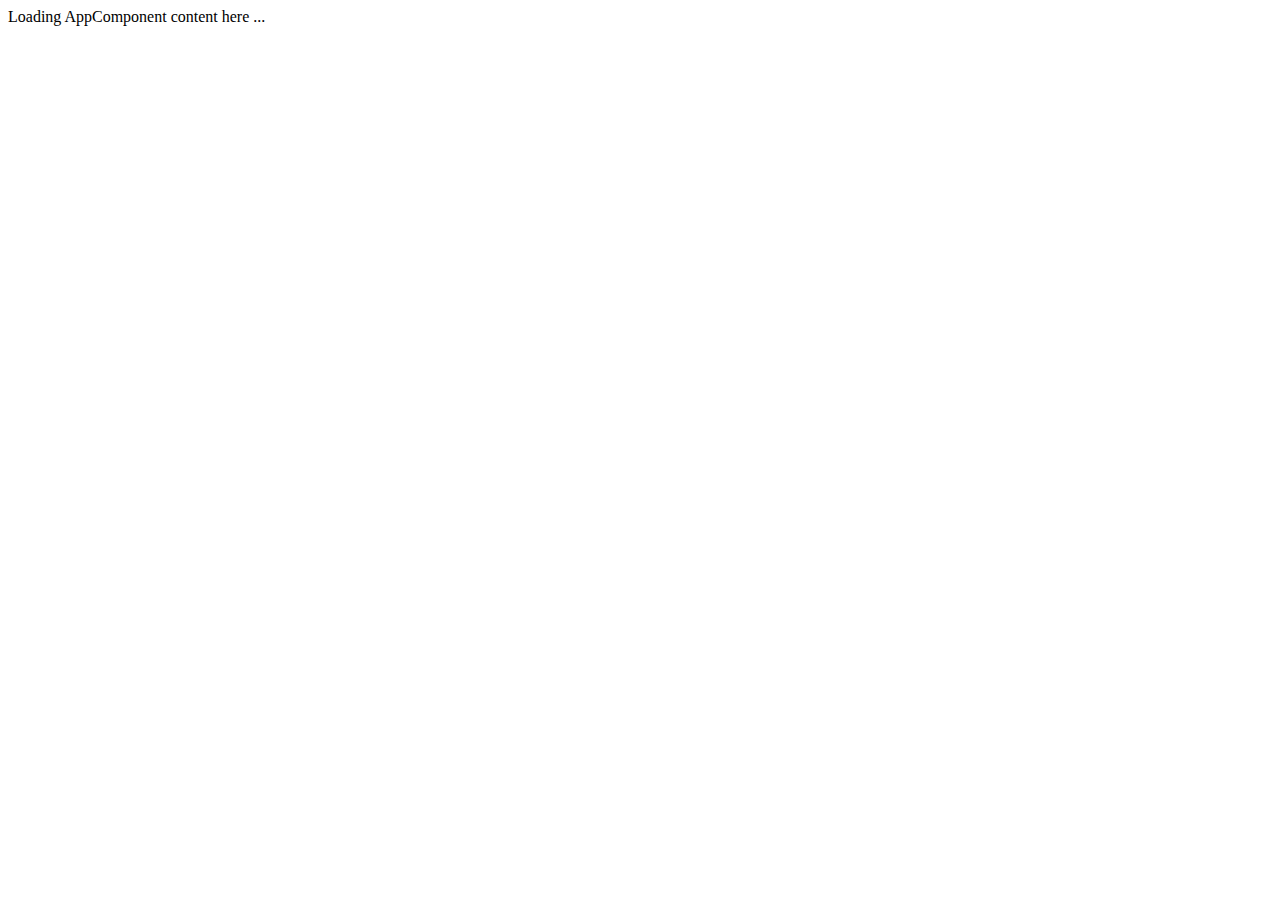
==== src/index.html @ e3f2ab7e "initial commit" ====
<!DOCTYPE html>
<html>
  <head>
    <title>Angular QuickStart</title>
    <base href="/">
    <meta charset="UTF-8">
    <meta name="viewport" content="width=device-width, initial-scale=1">
    <link rel="stylesheet" href="styles.css">

    <!-- Polyfill(s) for older browsers -->
    <script src="/node_modules/core-js/client/shim.min.js"></script>

    <script src="/node_modules/zone.js/dist/zone.js"></script>
    <script src="/node_modules/systemjs/dist/system.src.js"></script>

    <script src="systemjs.config.js"></script>
    <script>
      System.import('main.js').catch(function(err){ console.error(err); });
    </script>
  </head>

  <body>
    <my-app>Loading AppComponent content here ...</my-app>
  </body>
</html>
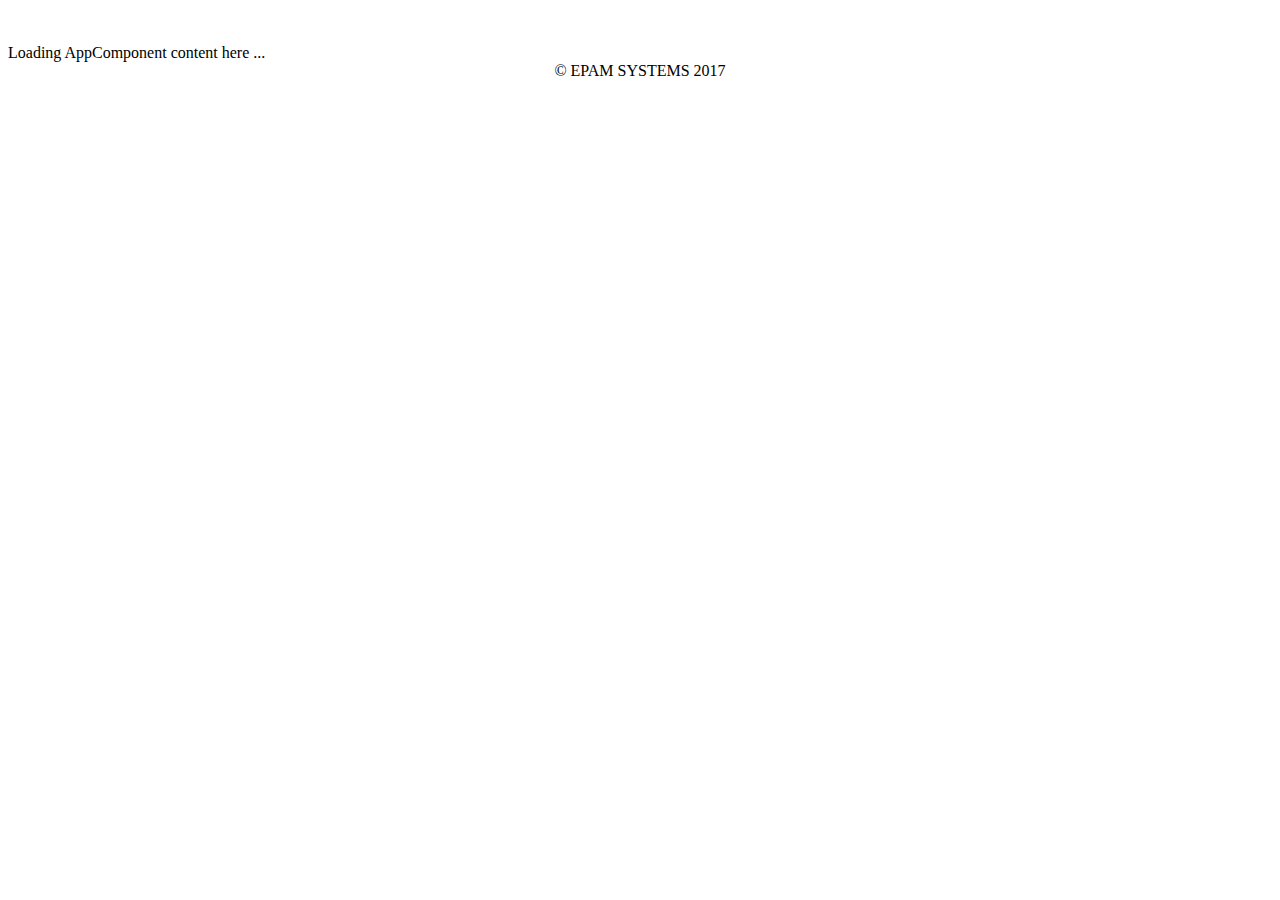
==== commit fc420bd0: "added css template" ====
--- a/src/index.html
+++ b/src/index.html
@@ -6,6 +6,7 @@
     <meta charset="UTF-8">
     <meta name="viewport" content="width=device-width, initial-scale=1">
     <link rel="stylesheet" href="styles.css">
+      <link rel="stylesheet" href="css/style.css">
 
     <!-- Polyfill(s) for older browsers -->
     <script src="/node_modules/core-js/client/shim.min.js"></script>
@@ -20,6 +21,26 @@
   </head>
 
   <body>
-    <my-app>Loading AppComponent content here ...</my-app>
+
+  <div id="header">
+
+      <div align="left">
+          <a href="${prefix}/do/?action=lang&locale=en" style="color: white">English</a>
+          <a href="${prefix}/do/?action=lang&locale=ru" style="color: white">Русский</a>
+      </div>
+      <br>
+  </div>
+
+  <div id="menu" align="center">
+
+  </div>
+
+  <div id="body">
+      <my-app>Loading AppComponent content here ...</my-app>
+
+  </div>
+
+  <div id="footer" align="center">&copy; EPAM SYSTEMS 2017</div>
+
   </body>
 </html>
--- a/src/css/style.css
+++ b/src/css/style.css
@@ -0,0 +1,48 @@
+
+body {
+    font: 11pt Arial, Helvetica, sans-serif; /* Рубленый шрифт текста */
+    margin: 0; /* Отступы на странице */
+}
+
+h1 {
+    font-size: 36px; /* Размер шрифта */
+    margin: 0; /* Убираем отступы */
+    color: #063132; /* Цвет текста */
+}
+
+h2 {
+    margin-top: 0; /* Убираем отступ сверху */
+}
+
+#header { /* Верхний блок */
+    background: #68A9AC; /* Цвет фона */
+    padding: 10px; /* Поля вокруг текста */
+    text-align: center;
+}
+
+#menu { /* Левая колонка */
+    float: left; /* Обтекание справа */
+    border: 3px solid #333; /* Параметры рамки вокруг */
+    width: 7%; /* Ширина колонки */
+    height: 100%;
+    padding: 5px; /* Поля вокруг текста */
+    margin: 10px 10px 10px 5px; /* Значения отступов */
+}
+
+#content { /* Правая колонка */
+    margin: 10px 5px 20px 12%; /* Значения отступов */
+    padding: 5px; /* Поля вокруг текста */
+    border: 1px solid #333; /* Параметры рамки */
+}
+
+#footer { /* Нижний блок */
+    background: #333; /* Цвет фона */
+    padding: 5px; /* Поля вокруг текста */
+    color: #fff; /* Цвет текста */
+    clear: left; /* Отменяем действие float */
+    text-align: center;
+}
+
+#errorcolortext {
+    color: #ff070e; /* Цвет текста */
+}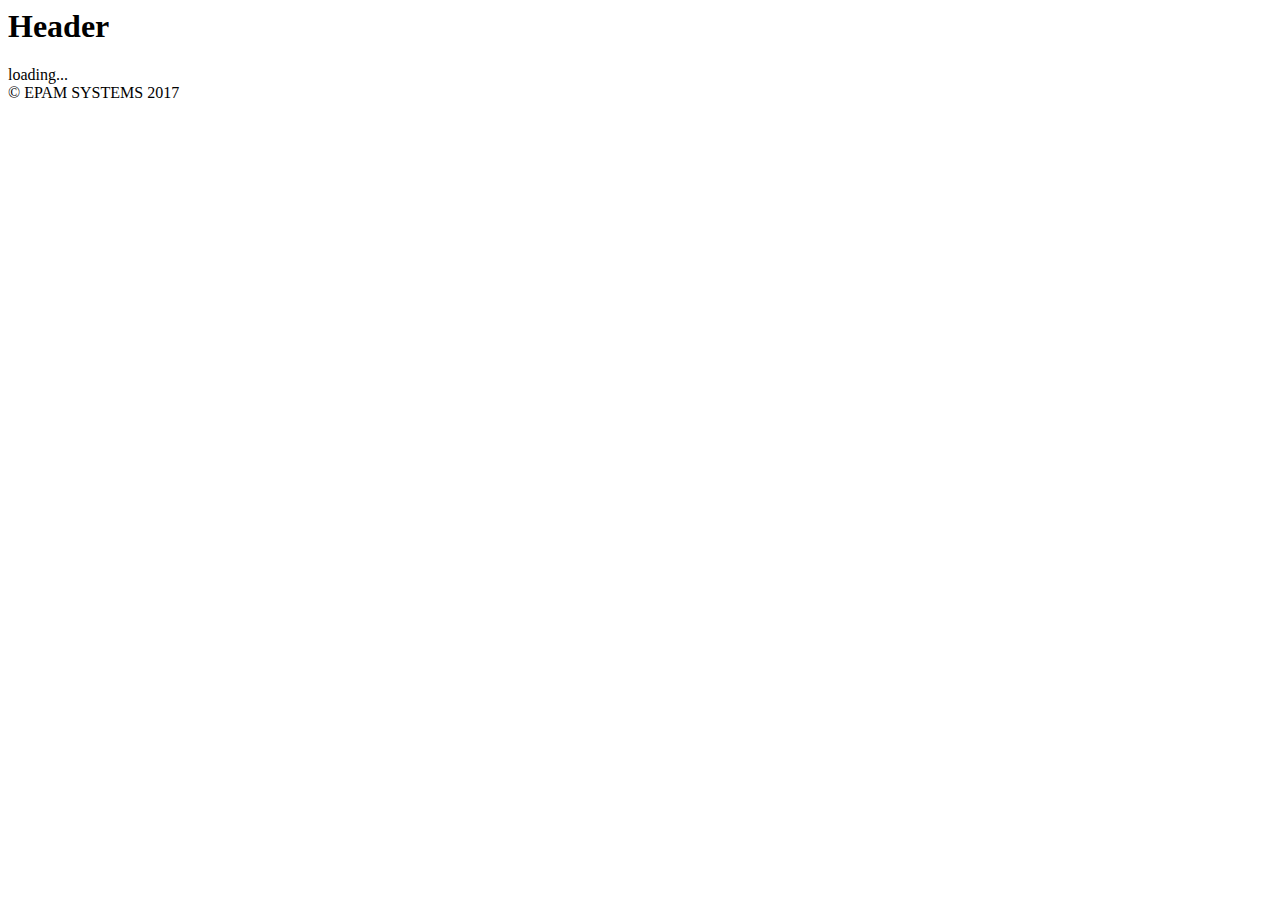
==== commit d39c9d80: "added menu links" ====
--- a/src/index.html
+++ b/src/index.html
@@ -1,46 +1,42 @@
-<!DOCTYPE html>
 <html>
-  <head>
-    <title>Angular QuickStart</title>
+<head>
+    <!-- Set the base href -->
     <base href="/">
+    <title>Angular Router</title>
     <meta charset="UTF-8">
     <meta name="viewport" content="width=device-width, initial-scale=1">
     <link rel="stylesheet" href="styles.css">
-      <link rel="stylesheet" href="css/style.css">
-
-    <!-- Polyfill(s) for older browsers -->
+    <link rel="stylesheet" href="css/style.css">
+    <!-- Polyfills -->
     <script src="/node_modules/core-js/client/shim.min.js"></script>
-
     <script src="/node_modules/zone.js/dist/zone.js"></script>
     <script src="/node_modules/systemjs/dist/system.src.js"></script>
-
     <script src="systemjs.config.js"></script>
     <script>
-      System.import('main.js').catch(function(err){ console.error(err); });
+        System.import('main.js')
+            .catch(function (err) {
+                console.error(err);
+            });
     </script>
-  </head>
+</head>
+<body>
 
-  <body>
+<div id="header">
+    <h1>Header</h1>
+</div>
 
-  <div id="header">
+<div id="menu" align="center">
 
-      <div align="left">
-          <a href="${prefix}/do/?action=lang&locale=en" style="color: white">English</a>
-          <a href="${prefix}/do/?action=lang&locale=ru" style="color: white">Русский</a>
-      </div>
-      <br>
-  </div>
 
-  <div id="menu" align="center">
+</div>
 
-  </div>
+<div id="body">
+    <my-app>loading...</my-app>
+</div>
 
-  <div id="body">
-      <my-app>Loading AppComponent content here ...</my-app>
+<div id="footer">
+    &copy; EPAM SYSTEMS 2017
+</div>
 
-  </div>
-
-  <div id="footer" align="center">&copy; EPAM SYSTEMS 2017</div>
-
-  </body>
-</html>
+</body>
+</html>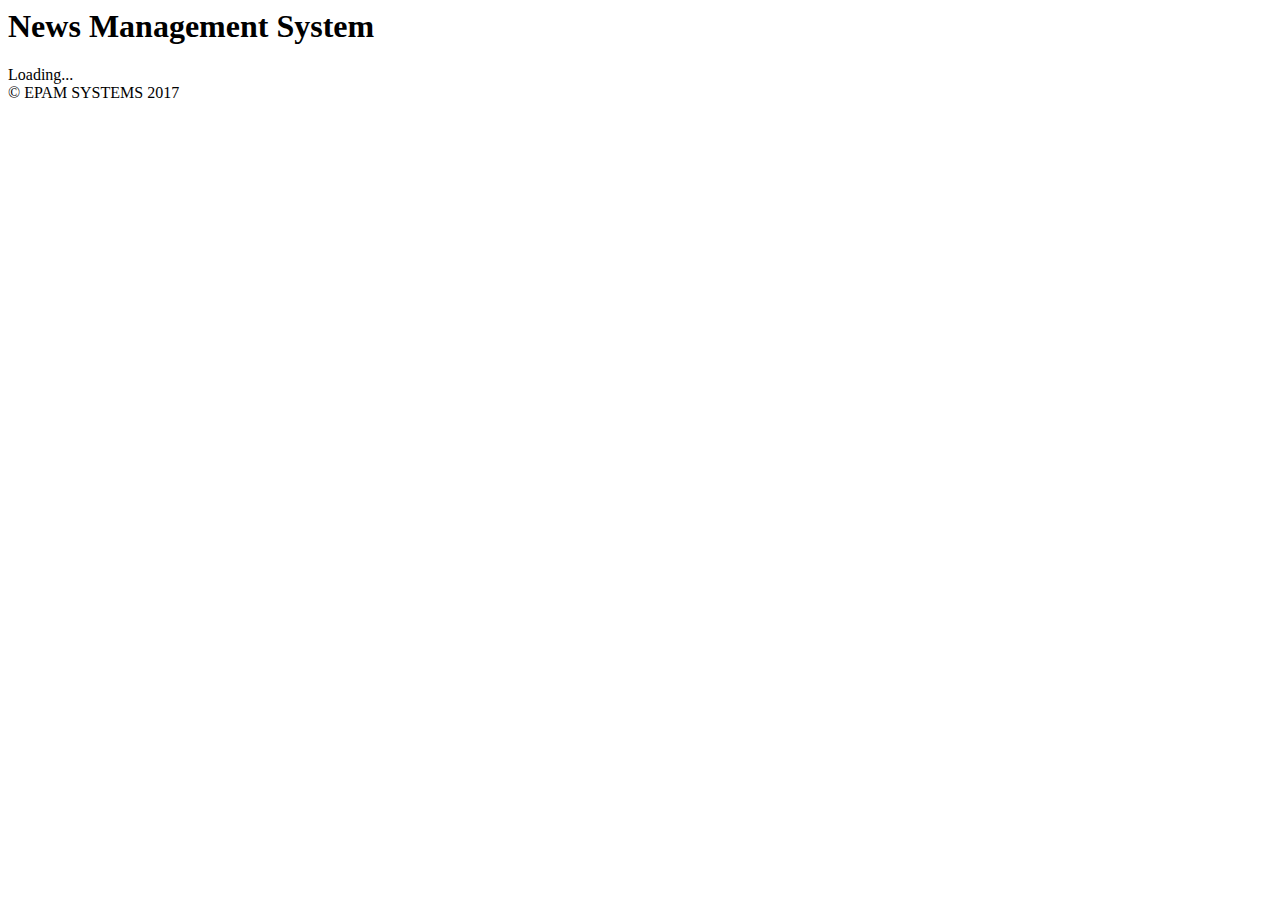
==== commit 47f3e21e: "added save new news feature" ====
--- a/src/index.html
+++ b/src/index.html
@@ -1,12 +1,14 @@
 <html>
 <head>
-    <!-- Set the base href -->
+
     <base href="/">
-    <title>Angular Router</title>
+
     <meta charset="UTF-8">
     <meta name="viewport" content="width=device-width, initial-scale=1">
     <link rel="stylesheet" href="styles.css">
-    <link rel="stylesheet" href="css/style.css">
+    <link rel="stylesheet" href="css/main-layout.css">
+    <link rel="stylesheet" href="css/form.css">
+    <link rel="stylesheet" href="css/bootstrap.min.css">
     <!-- Polyfills -->
     <script src="/node_modules/core-js/client/shim.min.js"></script>
     <script src="/node_modules/zone.js/dist/zone.js"></script>
@@ -22,17 +24,11 @@
 <body>
 
 <div id="header">
-    <h1>Header</h1>
+    <h1>News Management System</h1>
 </div>
 
-<div id="menu" align="center">
+<my-app>Loading...</my-app>
 
-
-</div>
-
-<div id="body">
-    <my-app>loading...</my-app>
-</div>
 
 <div id="footer">
     &copy; EPAM SYSTEMS 2017
--- a/src/css/form.css
+++ b/src/css/form.css
@@ -0,0 +1,10 @@
+.ng-valid[required], .ng-valid.required {
+
+    border: 3px solid #42A948;
+}
+
+.ng-invalid:not(form) {
+
+    border: 3px solid #a94442;
+
+}